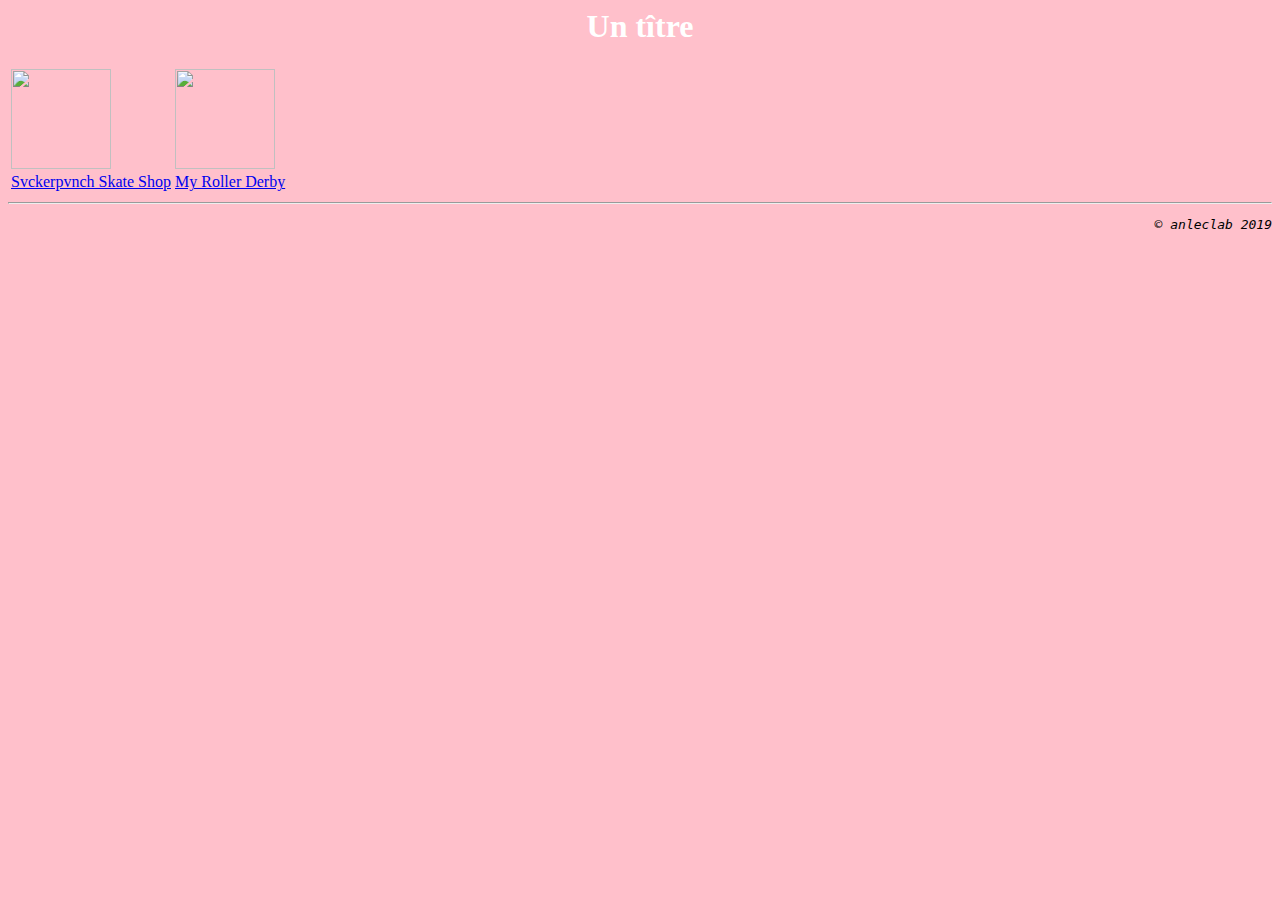
==== Day00/ex00/baba.html @ feb12f51 "day00" ====
<HTML>
    <HEAD>
        <TITLE>B.A.BA</TITLE>
        <STYLE>
            body {background-color: pink;}
            h1 {color: white; text-align: center;}
            #copyright {text-align: right; font-style: italic; font-family: monospace;}
            img {height: 100px;}
        </STYLE>
    </HEAD>
    <BODY>
        <H1>Un tître</H1>
        <TABLE>
            <TR>
                <TD><IMG SRC="https://cdn.webshopapp.com/shops/226304/themes/117410/assets/logo.png?20190514185510" /></TH>
                <TD><IMG SRC="https://www.myrollerderby.com/images/roller-derby/logo.png" /></TH>
            </TR>
            <TR>
                <TD><A HREF="https://www.suckerpunchskateshop.com/en/">Svckerpvnch Skate Shop</A></TH>
                <TD><A HREF="https://shop.myrollerderby.com/">My Roller Derby</A></TH>
            </TR>
        </TABLE>
        <HR />
        <P id="copyright">© anleclab 2019</P>
    </BODY>
</HTML>
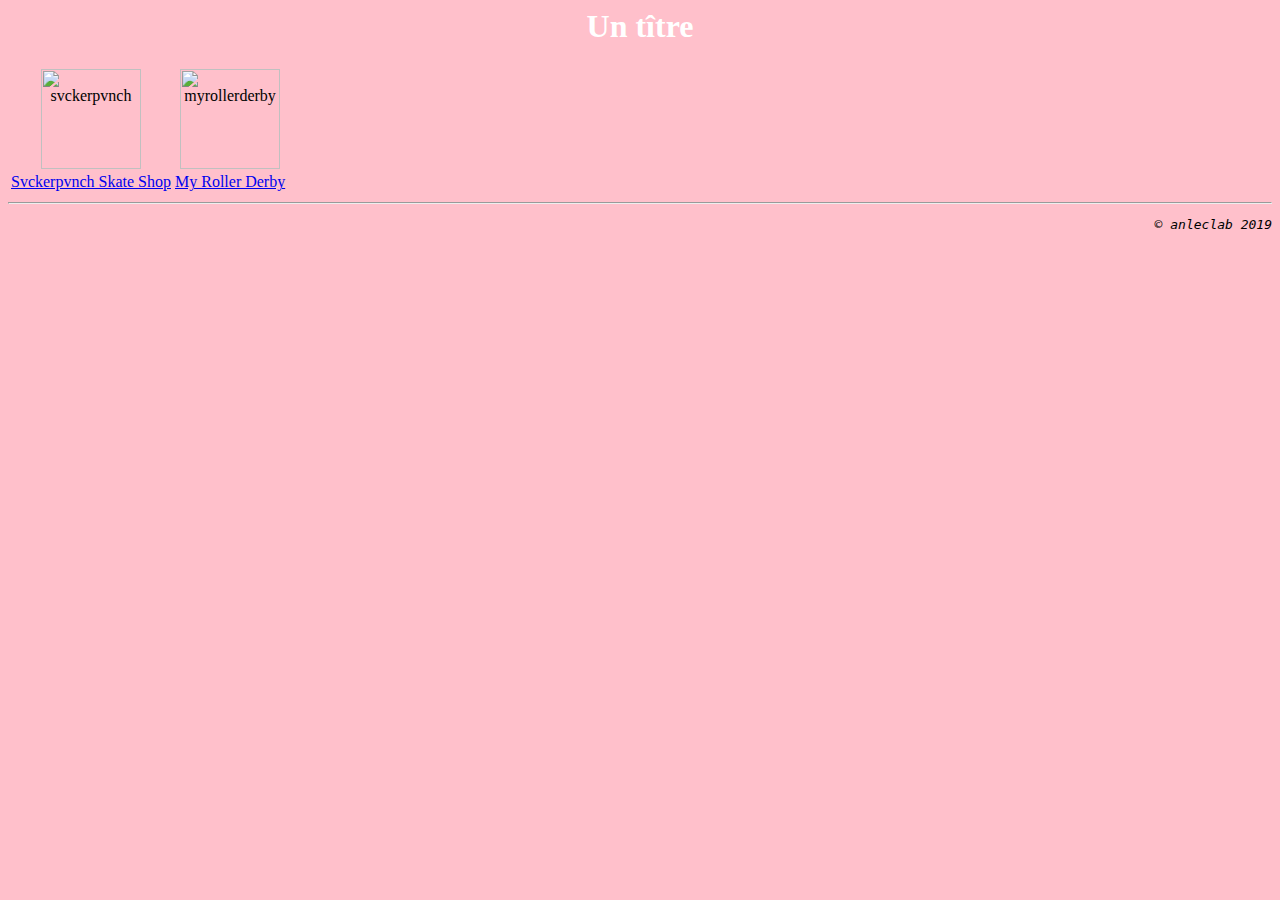
==== commit c160cf84: "final version day00" ====
--- a/Day00/ex00/baba.html
+++ b/Day00/ex00/baba.html
@@ -1,26 +1,27 @@
 <HTML>
-    <HEAD>
-        <TITLE>B.A.BA</TITLE>
-        <STYLE>
-            body {background-color: pink;}
-            h1 {color: white; text-align: center;}
-            #copyright {text-align: right; font-style: italic; font-family: monospace;}
-            img {height: 100px;}
-        </STYLE>
-    </HEAD>
-    <BODY>
-        <H1>Un tître</H1>
-        <TABLE>
-            <TR>
-                <TD><IMG SRC="https://cdn.webshopapp.com/shops/226304/themes/117410/assets/logo.png?20190514185510" /></TH>
-                <TD><IMG SRC="https://www.myrollerderby.com/images/roller-derby/logo.png" /></TH>
-            </TR>
-            <TR>
-                <TD><A HREF="https://www.suckerpunchskateshop.com/en/">Svckerpvnch Skate Shop</A></TH>
-                <TD><A HREF="https://shop.myrollerderby.com/">My Roller Derby</A></TH>
-            </TR>
-        </TABLE>
-        <HR />
-        <P id="copyright">© anleclab 2019</P>
-    </BODY>
+	<HEAD>
+		<TITLE>B.A.BA</TITLE>
+		<STYLE>
+			body {background-color: pink;}
+			h1 {color: white; text-align: center;}
+			#copyright {text-align: right; font-style: italic; font-family: monospace;}
+			img {height: 100px;}
+			td {text-align: center;}
+		</STYLE>
+	</HEAD>
+	<BODY>
+		<H1>Un tître</H1>
+		<TABLE>
+			<TR>
+				<TD><IMG SRC="https://cdn.webshopapp.com/shops/226304/themes/117410/assets/logo.png?20190514185510" title="svckerpvnch" alt="svckerpvnch" /></TH>
+				<TD><IMG SRC="https://www.myrollerderby.com/images/roller-derby/logo.png" title="myrollerderby" alt="myrollerderby" /></TH>
+			</TR>
+			<TR>
+				<TD><A HREF="https://www.suckerpunchskateshop.com/en/">Svckerpvnch Skate Shop</A></TH>
+				<TD><A HREF="https://shop.myrollerderby.com/">My Roller Derby</A></TH>
+			</TR>
+		</TABLE>
+		<HR />
+		<P id="copyright">© anleclab 2019</P>
+	</BODY>
 </HTML>
